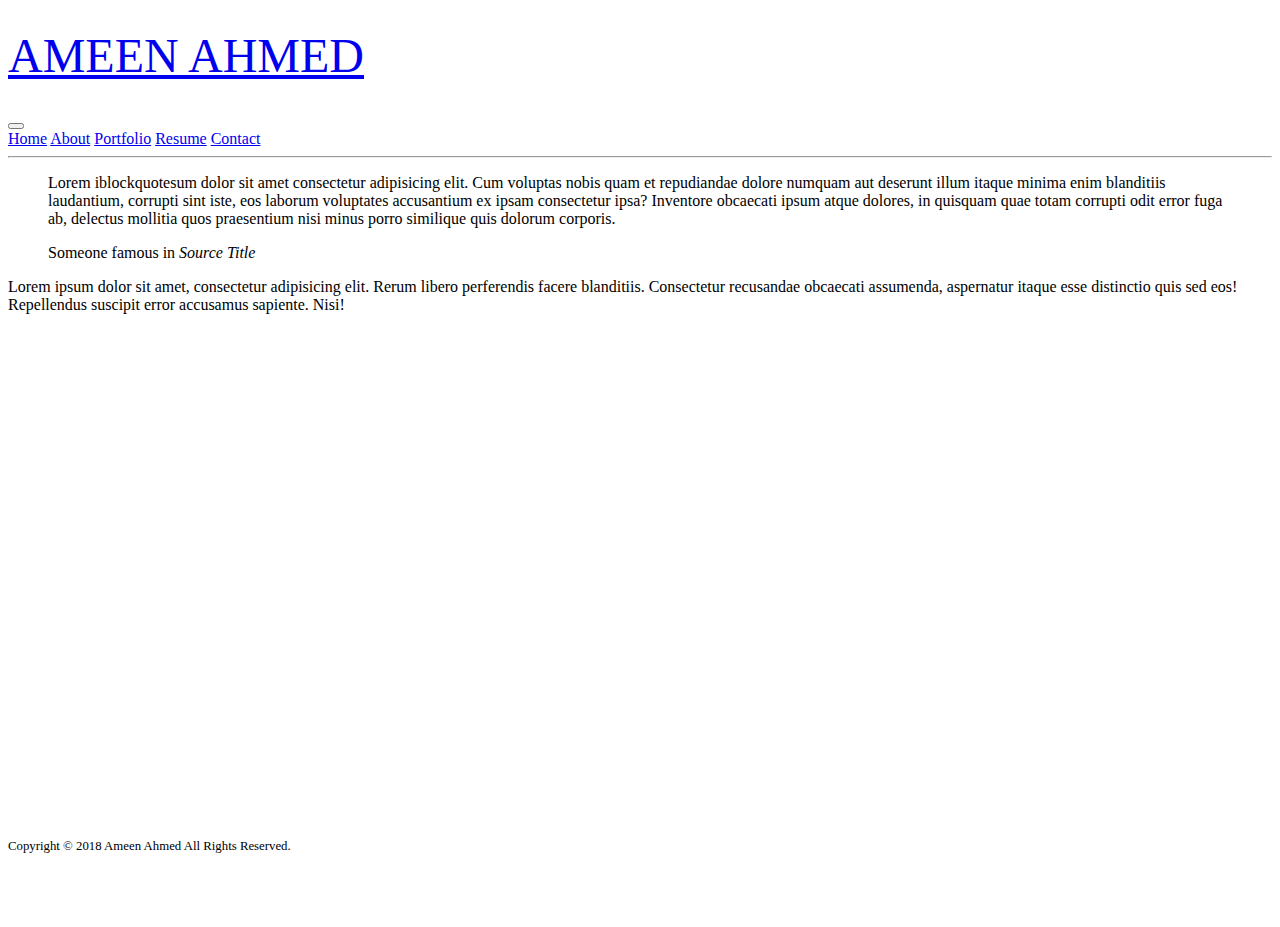
==== about.html @ 24750078 "Initial Commit" ====
<!DOCTYPE HTML>
<html lang="en">

<head>
    <meta charset="utf-8">
    <meta name="viewport" content="width=device-width, initial-scale=1, shrink-to-fit=no">
    <link rel="stylesheet" href="https://use.fontawesome.com/releases/v5.2.0/css/all.css" integrity="sha384-hWVjflwFxL6sNzntih27bfxkr27PmbbK/iSvJ+a4+0owXq79v+lsFkW54bOGbiDQ"
        crossorigin="anonymous">
    <link rel="stylesheet" href="https://stackpath.bootstrapcdn.com/bootstrap/4.1.3/css/bootstrap.min.css" integrity="sha384-MCw98/SFnGE8fJT3GXwEOngsV7Zt27NXFoaoApmYm81iuXoPkFOJwJ8ERdknLPMO"
        crossorigin="anonymous">
    <link rel="stylesheet" href="assets/stylesheets/stylesheet.css">
    <title>Ameen Ahmed | About</title>
</head>

<body class="bg-light text-dark">
    <nav class="navbar navbar-light navbar-expand-sm">
        <div class="container">
            <a href="/index.html" class="navbar-brand">
                <h1 class="text-center text-sm-left display-4 text-danger">AMEEN AHMED</h1>
            </a>
            <button class="navbar-toggler btn" type="button" data-toggle="collapse" data-target="#myTogglerNav" aria-controls="myTogglerNav"
                aria-expanded="false" aria-label="Toggle navigation">
                <span class="navbar-toggler-icon"></span>
            </button>
            <div class="navbar-collapse" id="myTogglerNav">
                <div class="navbar-nav ml-auto">
                    <a class="nav-item nav-link" href="/index.html">Home</a>
                    <a class="nav-item nav-link active" href="/about.html">About</a>
                    <a class="nav-item nav-link" href="/portfolio.html">Portfolio</a>
                    <a class="nav-item nav-link" href="/assets/media/Resume_SingleColumn.pdf" target="_blank">Resume</a>
                    <a class="nav-item nav-link" href="/contact.html">Contact</a>
                </div>
                <!-- navbar -->
            </div>
        </div>
        <!-- container -->
    </nav>
    <!-- nav -->
    <main>
        <hr>
        <div class="container">
            <blockquote>
                <p class="font-italic">
                    Lorem iblockquotesum dolor sit amet consectetur adipisicing elit. Cum voluptas nobis quam et repudiandae dolore numquam aut
                    deserunt illum itaque minima enim blanditiis laudantium, corrupti sint iste, eos laborum voluptates accusantium
                    ex ipsam consectetur ipsa? Inventore obcaecati ipsum atque dolores, in quisquam quae totam corrupti odit
                    error fuga ab, delectus mollitia quos praesentium nisi minus porro similique quis dolorum corporis.
                    <footer class="blockquote-footer">Someone famous in
                        <cite title="Source Title">Source Title</cite>
                    </footer>
            </blockquote>
            <p>
                Lorem ipsum dolor sit amet, consectetur adipisicing elit. Rerum libero perferendis facere blanditiis. Consectetur recusandae
                obcaecati assumenda, aspernatur itaque esse distinctio quis sed eos! Repellendus suscipit error accusamus
                sapiente. Nisi!
            </p>
        </div>
    </main>

    <footer style="font-size: 1.5rem; height:80px;">
        <div id="socials" class="mx-auto mt-4 d-flex justify-content-around" style="width: 200px;">
            <a href="https://github.com/Ameen-Ahmed">
                <i class="fab fa-github mr-1"></i>
            </a>
            <a href="/contact.html">
                <i class="fas fa-envelope mr-1"></i>
            </a>
            <a href="https://www.linkedin.com/in/ameenmahmed/">
                <i class="fab fa-linkedin"></i>
            </a>
        </div>
        <p class="text-center text-muted my-1" style="font-size: .8rem;">Copyright © 2018 Ameen Ahmed All Rights Reserved.</p>
    </footer>

    <script src="https://code.jquery.com/jquery-3.3.1.slim.min.js" integrity="sha384-q8i/X+965DzO0rT7abK41JStQIAqVgRVzpbzo5smXKp4YfRvH+8abtTE1Pi6jizo"
        crossorigin="anonymous"></script>
    <script src="https://cdnjs.cloudflare.com/ajax/libs/popper.js/1.14.3/umd/popper.min.js" integrity="sha384-ZMP7rVo3mIykV+2+9J3UJ46jBk0WLaUAdn689aCwoqbBJiSnjAK/l8WvCWPIPm49"
        crossorigin="anonymous"></script>
    <script src="https://stackpath.bootstrapcdn.com/bootstrap/4.1.3/js/bootstrap.min.js" integrity="sha384-ChfqqxuZUCnJSK3+MXmPNIyE6ZbWh2IMqE241rYiqJxyMiZ6OW/JmZQ5stwEULTy"
        crossorigin="anonymous"></script>
</body>

</html>
---- assets/stylesheets/stylesheet.css ----
.display-3 {
    font-size: 2rem;
    font-weight: 300;
    line-height: 1.0;
}

@media (min-width: 576px) {
    .display-3 {
        font-size: 4.5rem;
        font-weight: 300;
        line-height: 1.0;
    }
}

.display-4 {
    font-size: 1.75rem;
    font-weight: 300;
    line-height: 1.0;
}

@media (min-width: 992px) {
    .display-4 {
        font-size: 3rem;
        font-weight: 300;
        line-height: 1.0;
    }
}

.navbar-toggler {
    font-size: 1rem;
}

main {
    min-height: calc(100vh - 100px - 130px);
}

.btn-responsive {
    display: block;
    width: 100%;
}

@media (min-width: 768px) {
    .btn-responsive {
        display: inline-block;
        width: initial;
    }
}

#socials a{
    color:black;
}

#socials:hover a {
    transition: color 100ms linear;
    color: gray;
}

#socials a:hover{
    color: black;
    transition: color 200ms linear;
}
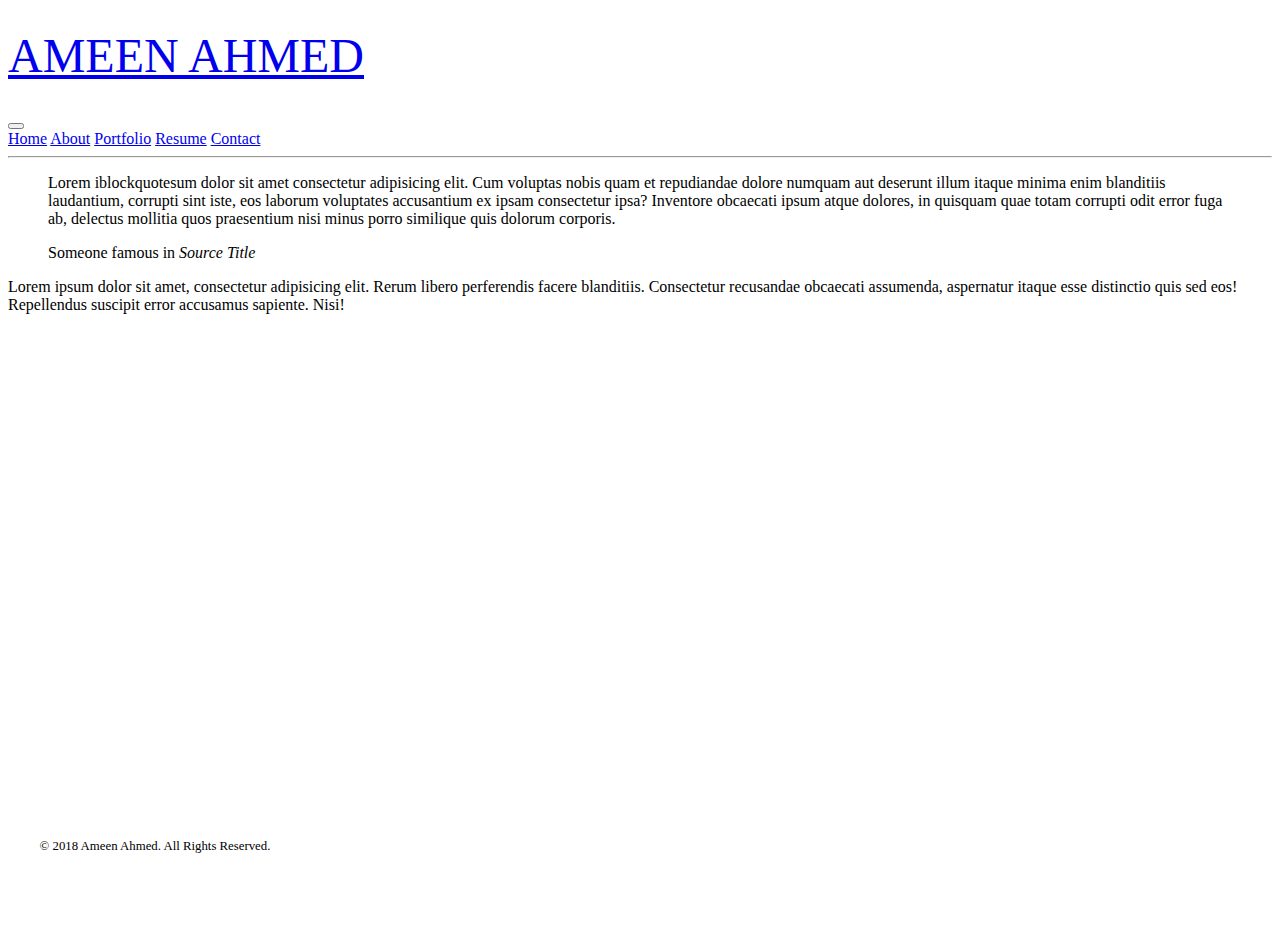
==== commit c39f1ea3: "Update site-wide footer" ====
--- a/about.html
+++ b/about.html
@@ -9,6 +9,23 @@
     <link rel="stylesheet" href="https://stackpath.bootstrapcdn.com/bootstrap/4.1.3/css/bootstrap.min.css" integrity="sha384-MCw98/SFnGE8fJT3GXwEOngsV7Zt27NXFoaoApmYm81iuXoPkFOJwJ8ERdknLPMO"
         crossorigin="anonymous">
     <link rel="stylesheet" href="assets/stylesheets/stylesheet.css">
+    <link rel="apple-touch-icon" sizes="57x57" href="assets/media/icons/apple-icon-57x57.png">
+    <link rel="apple-touch-icon" sizes="60x60" href="assets/media/icons/apple-icon-60x60.png">
+    <link rel="apple-touch-icon" sizes="72x72" href="assets/media/icons/apple-icon-72x72.png">
+    <link rel="apple-touch-icon" sizes="76x76" href="assets/media/icons/apple-icon-76x76.png">
+    <link rel="apple-touch-icon" sizes="114x114" href="assets/media/icons/apple-icon-114x114.png">
+    <link rel="apple-touch-icon" sizes="120x120" href="assets/media/icons/apple-icon-120x120.png">
+    <link rel="apple-touch-icon" sizes="144x144" href="assets/media/icons/apple-icon-144x144.png">
+    <link rel="apple-touch-icon" sizes="152x152" href="assets/media/icons/apple-icon-152x152.png">
+    <link rel="apple-touch-icon" sizes="180x180" href="assets/media/icons/apple-icon-180x180.png">
+    <link rel="icon" type="image/png" sizes="192x192" href="assets/media/icons/android-icon-192x192.png">
+    <link rel="icon" type="image/png" sizes="32x32" href="assets/media/icons/favicon-32x32.png">
+    <link rel="icon" type="image/png" sizes="96x96" href="assets/media/icons/favicon-96x96.png">
+    <link rel="icon" type="image/png" sizes="16x16" href="assets/media/icons/favicon-16x16.png">
+    <link rel="manifest" href="/manifest.json">
+    <meta name="msapplication-TileColor" content="#ffffff">
+    <meta name="msapplication-TileImage" content="/ms-icon-144x144.png">
+    <meta name="theme-color" content="#ffffff">
     <title>Ameen Ahmed | About</title>
 </head>
 
@@ -57,19 +74,22 @@
         </div>
     </main>
 
-    <footer style="font-size: 1.5rem; height:80px;">
-        <div id="socials" class="mx-auto mt-4 d-flex justify-content-around" style="width: 200px;">
-            <a href="https://github.com/Ameen-Ahmed">
-                <i class="fab fa-github mr-1"></i>
-            </a>
-            <a href="/contact.html">
-                <i class="fas fa-envelope mr-1"></i>
-            </a>
-            <a href="https://www.linkedin.com/in/ameenmahmed/">
-                <i class="fab fa-linkedin"></i>
-            </a>
+    <footer class="mt-1" style="font-size: 1.5rem; height:80px;">
+        <div class="d-flex flex-column flex-sm-row-reverse justify-content-between align-items-center" style="width: 95%;
+                margin: auto;">
+            <div id="socials" class="mx-auto mt-4 d-flex justify-content-around mx-sm-0" style="width: 200px;">
+                <a href="https://github.com/Ameen-Ahmed">
+                    <i class="fab fa-github mr-1"></i>
+                </a>
+                <a href="/contact.html">
+                    <i class="fas fa-envelope mr-1"></i>
+                </a>
+                <a href="https://www.linkedin.com/in/ameenmahmed/">
+                    <i class="fab fa-linkedin"></i>
+                </a>
+            </div>
+            <p class="text-center text-muted my-1" style="font-size: .8rem;">© 2018 Ameen Ahmed. All Rights Reserved.</p>
         </div>
-        <p class="text-center text-muted my-1" style="font-size: .8rem;">Copyright © 2018 Ameen Ahmed All Rights Reserved.</p>
     </footer>
 
     <script src="https://code.jquery.com/jquery-3.3.1.slim.min.js" integrity="sha384-q8i/X+965DzO0rT7abK41JStQIAqVgRVzpbzo5smXKp4YfRvH+8abtTE1Pi6jizo"
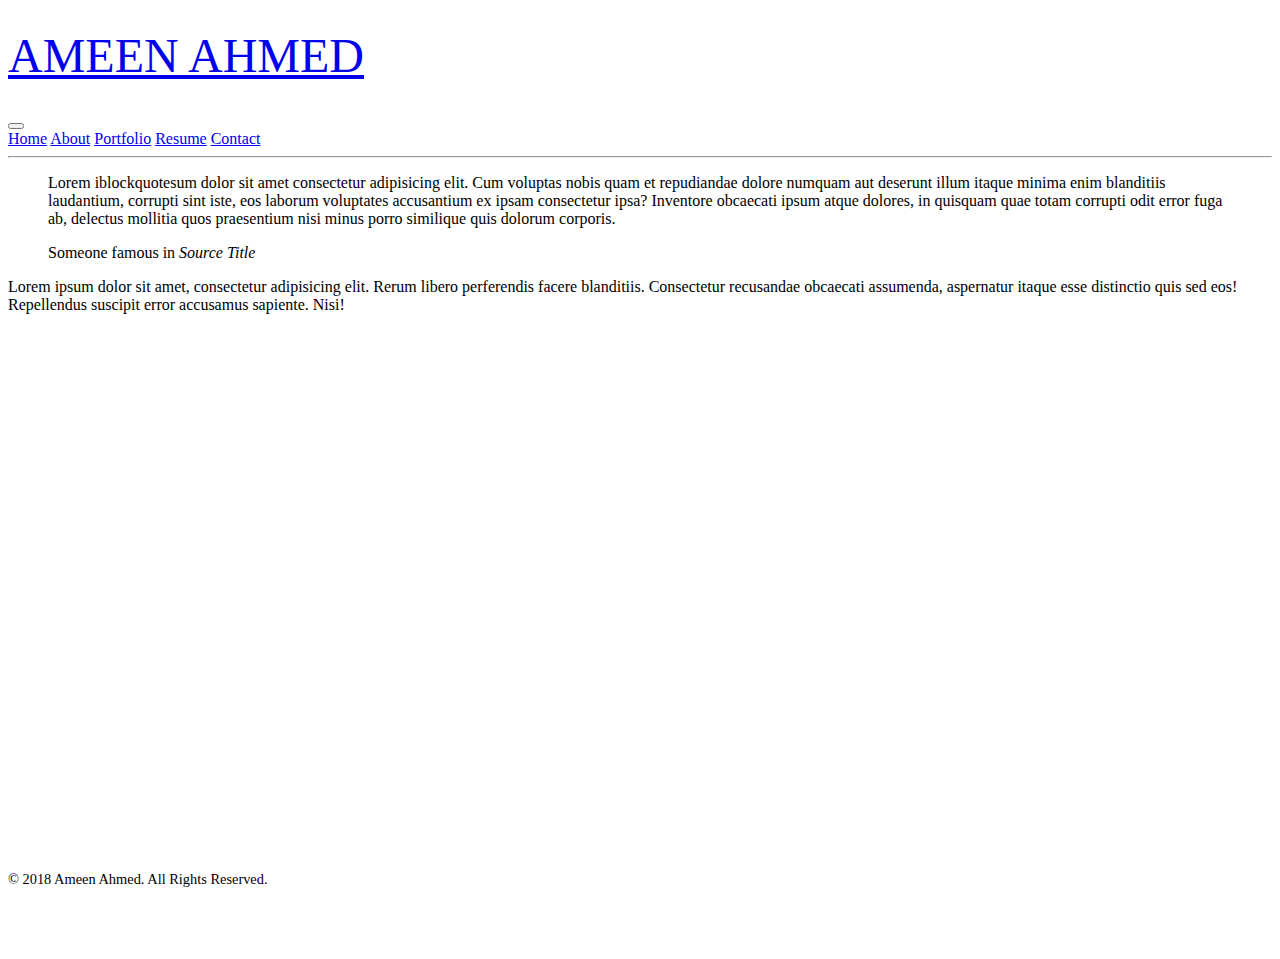
==== commit 4b5be347: "Update footer" ====
--- a/about.html
+++ b/about.html
@@ -74,9 +74,8 @@
         </div>
     </main>
 
-    <footer class="mt-1" style="font-size: 1.5rem; height:80px;">
-        <div class="d-flex flex-column flex-sm-row-reverse justify-content-between align-items-center" style="width: 95%;
-                margin: auto;">
+    <footer class="mt-3 mx-auto" style="font-size: 1.5rem; height:80px; width:90%;">
+        <div class="d-flex flex-column flex-sm-row-reverse justify-content-between align-items-center align-items-sm-end">
             <div id="socials" class="mx-auto mt-4 d-flex justify-content-around mx-sm-0" style="width: 200px;">
                 <a href="https://github.com/Ameen-Ahmed">
                     <i class="fab fa-github mr-1"></i>
@@ -88,7 +87,7 @@
                     <i class="fab fa-linkedin"></i>
                 </a>
             </div>
-            <p class="text-center text-muted my-1" style="font-size: .8rem;">© 2018 Ameen Ahmed. All Rights Reserved.</p>
+            <p class="text-center text-muted my-1" style="font-size: .9rem;">© 2018 Ameen Ahmed. All Rights Reserved.</p>
         </div>
     </footer>
 
--- a/assets/stylesheets/stylesheet.css
+++ b/assets/stylesheets/stylesheet.css
@@ -31,7 +31,7 @@
 }
 
 main {
-    min-height: calc(100vh - 100px - 130px);
+    min-height: calc(100vh - 200px);
 }
 
 .btn-responsive {
